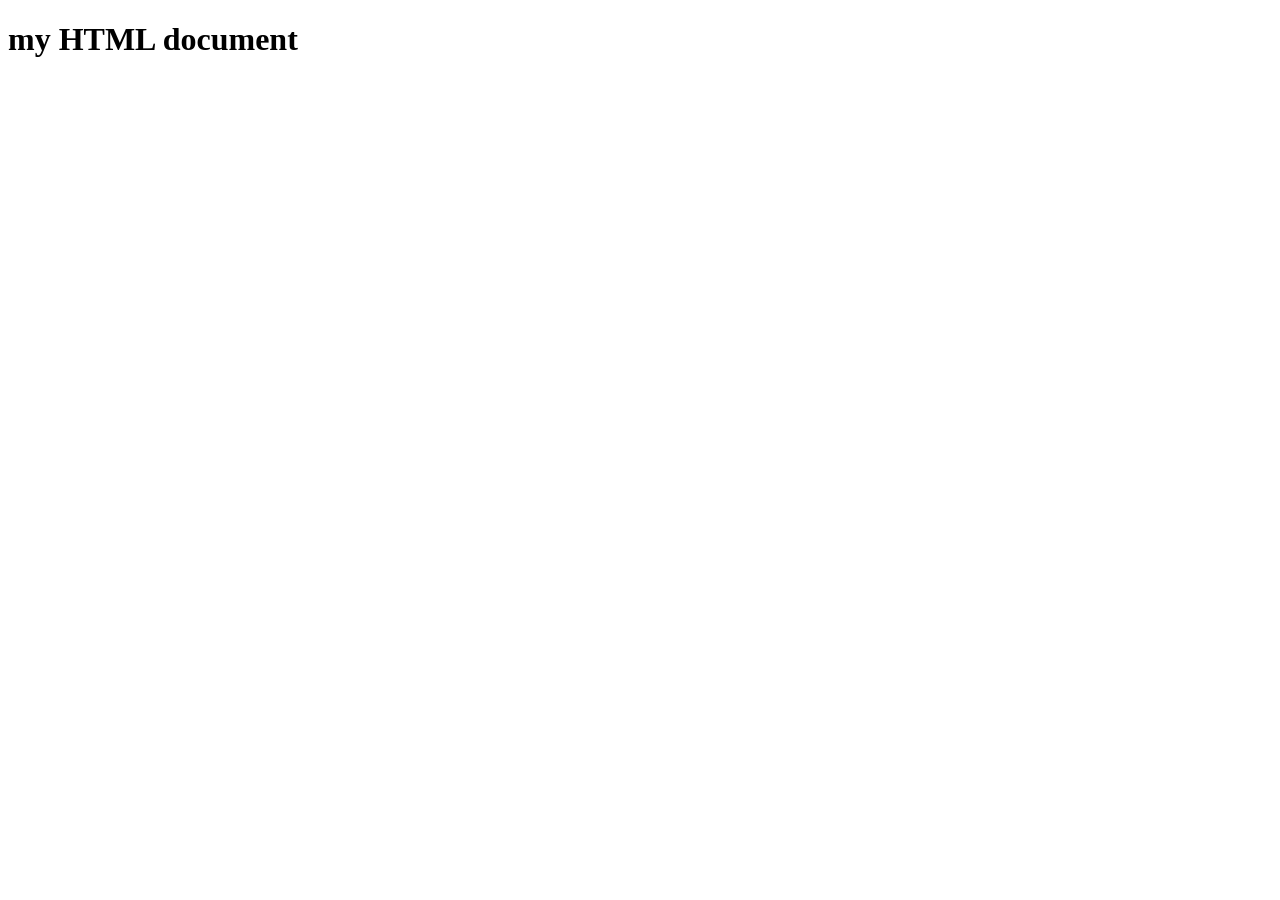
==== index.html @ 8b6479a3 "changes" ====
<!DOCTYPE html>
<html lang="en">
<head>
    <meta charset="UTF-8">
    <meta name="viewport" content="width=<>, initial-scale=1.0">
    <title>Document</title>
</head>
<body>
    <h1> my HTML document</h1>
</body>
</html>
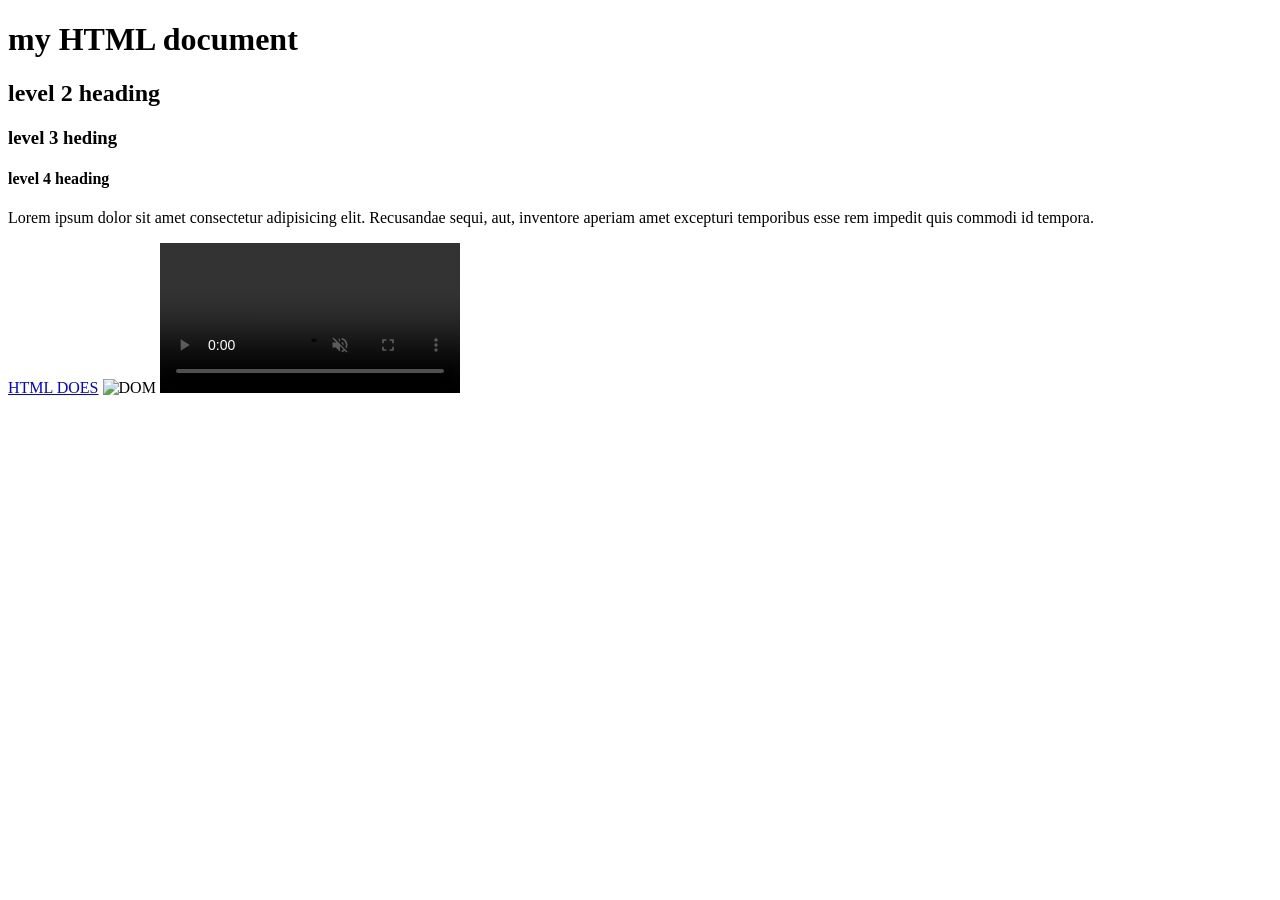
==== commit b59d4567: "movie" ====
--- a/index.html
+++ b/index.html
@@ -7,5 +7,13 @@
 </head>
 <body>
     <h1> my HTML document</h1>
+    <h2> level 2 heading </h2>
+    <h3> level 3 heding</h3>
+    <h4>level 4 heading</h4>
+    <p>Lorem ipsum dolor sit amet consectetur adipisicing elit. Recusandae sequi, aut, inventore aperiam amet excepturi temporibus esse rem impedit quis commodi id tempora.
+    </p>
+    <a href ="https://html.spec.whatwg.org/multipage/" target="_blank">HTML DOES</a>
+    <img src="https://in.images.search.yahoo.com/images/view;_ylt=AwrPrtvEfWhpLg4usFG9HAx.;_ylu=c2VjA3NyBHNsawNpbWcEb2lkAzIzMjAyYTJmYTg2ZTllM2VmOGI5YmExNmQ0MWZiOWE3BGdwb3MDMgRpdANiaW5n?back=https%3A%2F%2Fin.images.search.yahoo.com%2Fsearch%2Fimages%3Fp%3Dimage%2Bresizer%26type%3DE210IN714G91990%26fr%3Dmcafee%26fr2%3Dpiv-web%26tab%3Dorganic%26ri%3D2&w=752&h=450&imgurl=lp.simplified.com%2Fsiteimages%2Fdesign%2Fimage-resizer.png&rurl=https%3A%2F%2Fsimplified.com%2Fimage-resizer%2Fresize-image-to-10-mb&size=68KB&p=image+resizer&oid=23202a2fa86e9e3ef8b9ba16d41fb9a7&fr2=piv-web&fr=mcafee&tt=Optimize+Your+Images+Quickly+with+Our+Powerful+10+MB+Resizing+Tool&b=0&ni=21&no=2&ts=&tab=organic&sigr=ySkRoODfJYG6&sigb=ANOg66DMzSkT&sigi=GkkEGHTdkrpr&sigt=aqyxl2mGUzEZ&.crumb=3lYh0FzJPp3&fr=mcafee&fr2=piv-web&type=E210IN714G91990" alt="DOM">
+    <video src="https://www.pexels.com/video/aerial-view-of-rugged-desert-canyon-28916956/"  controls loop autoplay muted></video>
 </body>
-</html>+</html>  
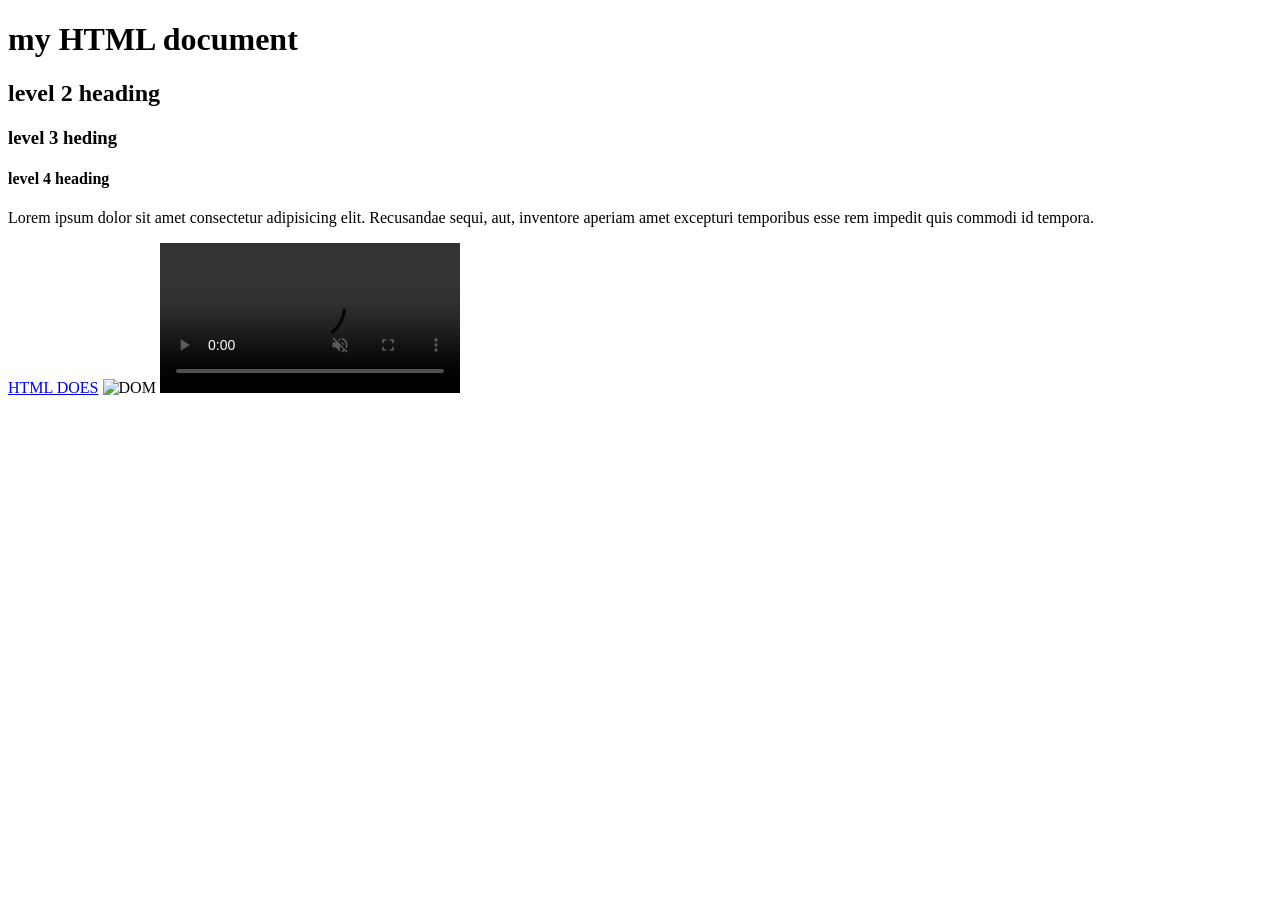
==== commit fd2a96e4: "usingcss" ====
--- a/index.html
+++ b/index.html
@@ -4,6 +4,7 @@
     <meta charset="UTF-8">
     <meta name="viewport" content="width=<>, initial-scale=1.0">
     <title>Document</title>
+    
 </head>
 <body>
     <h1> my HTML document</h1>
